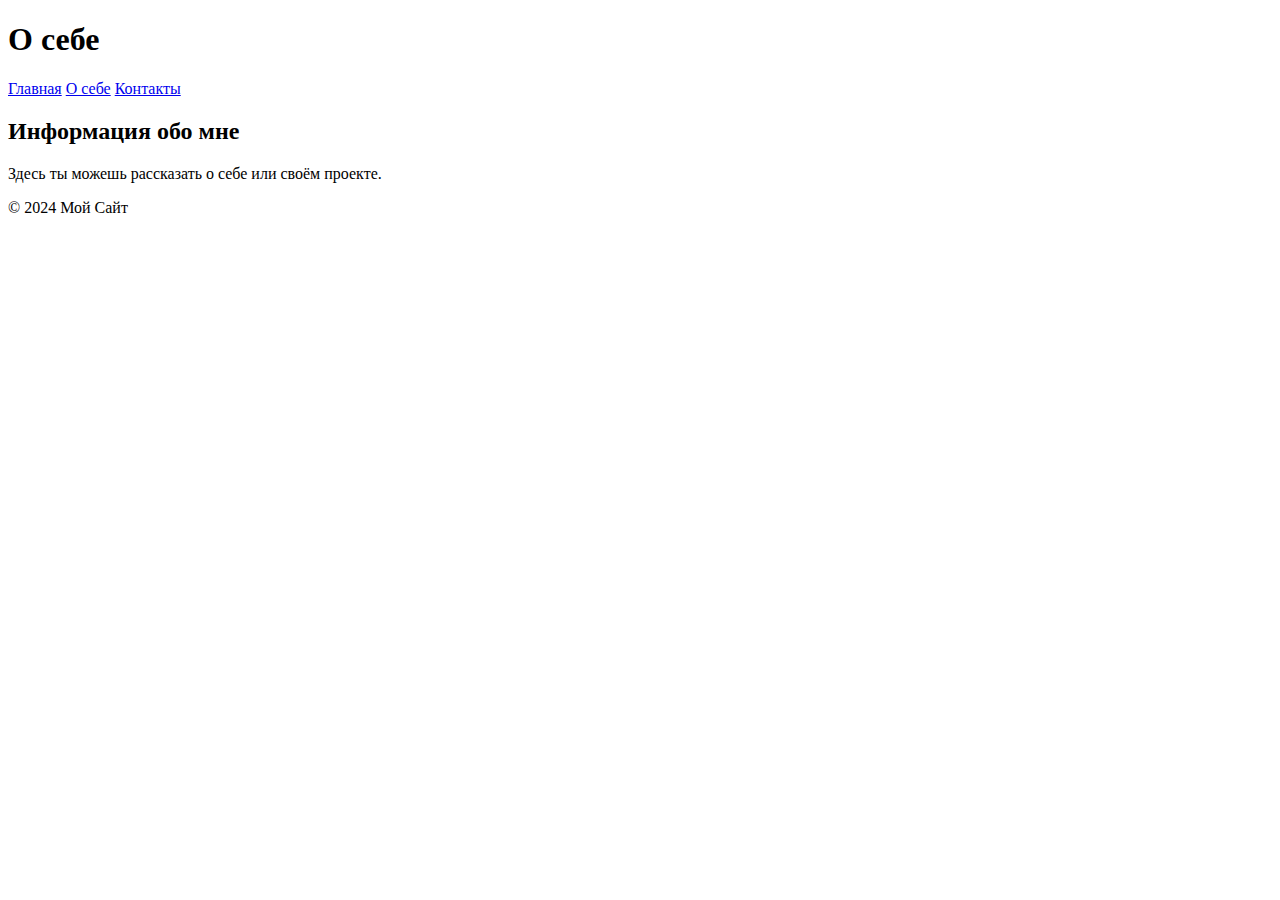
==== about.html @ f3bc4e11 "Add files via upload" ====
<!DOCTYPE html>
<html lang="ru">
<head>
    <meta charset="UTF-8">
    <meta name="viewport" content="width=device-width, initial-scale=1.0">
    <title>О себе</title>
    <link rel="stylesheet" href="css/style.css">
</head>
<body>
    <header>
        <h1>О себе</h1>
        <nav>
            <a href="index.html">Главная</a>
            <a href="about.html">О себе</a>
            <a href="contact.html">Контакты</a>
        </nav>
    </header>
    <main>
        <h2>Информация обо мне</h2>
        <p>Здесь ты можешь рассказать о себе или своём проекте.</p>
    </main>
    <footer>
        <p>&copy; 2024 Мой Сайт</p>
    </footer>
</body>
</html>
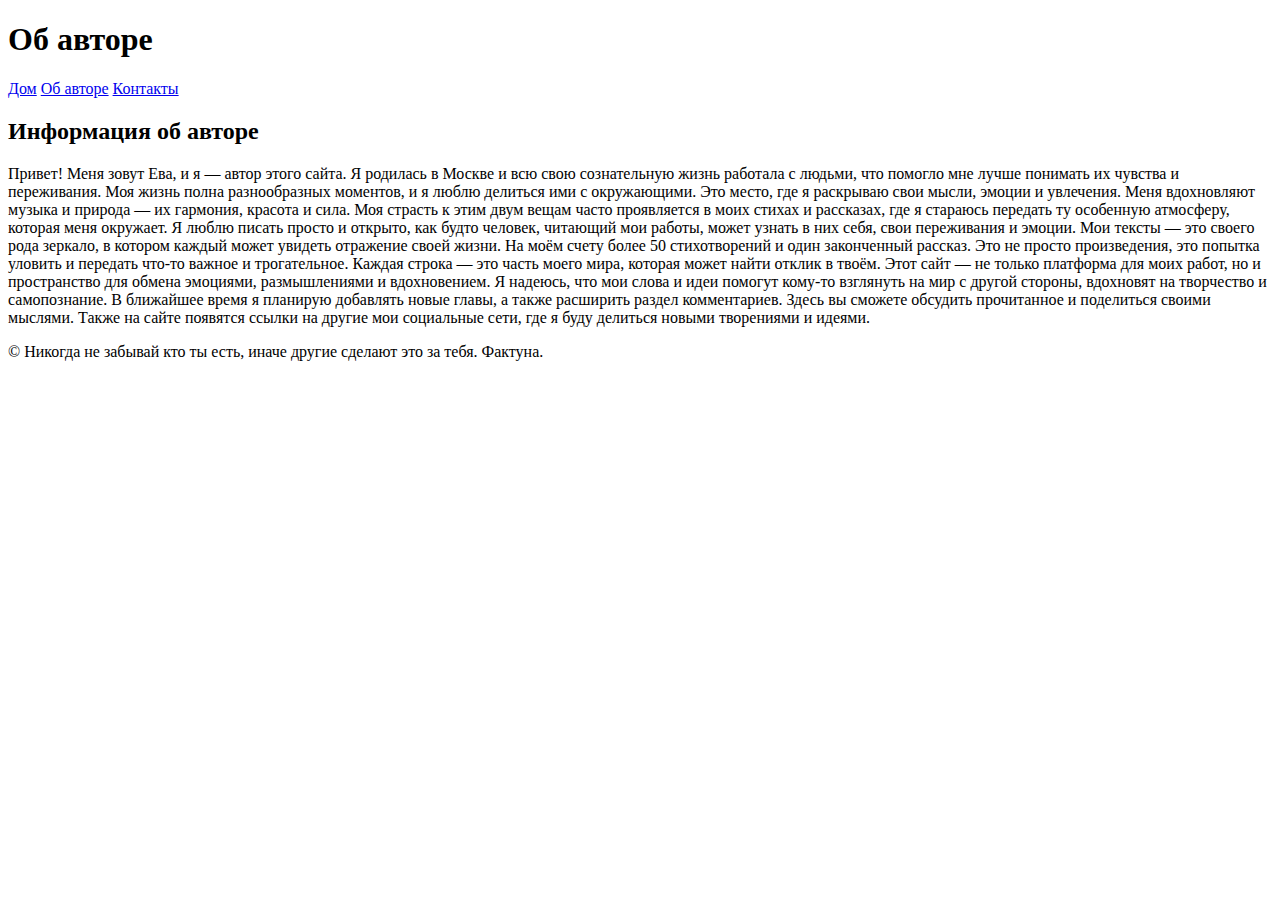
==== commit 9218a5b2: "добавила описание" ====
--- a/about.html
+++ b/about.html
@@ -3,24 +3,32 @@
 <head>
     <meta charset="UTF-8">
     <meta name="viewport" content="width=device-width, initial-scale=1.0">
-    <title>О себе</title>
+    <title>Об авторе</title>
     <link rel="stylesheet" href="css/style.css">
 </head>
 <body>
     <header>
-        <h1>О себе</h1>
+        <h1>Об авторе</h1>
         <nav>
-            <a href="index.html">Главная</a>
-            <a href="about.html">О себе</a>
+            <a href="index.html">Дом</a>
+            <a href="about.html">Об авторе</a>
             <a href="contact.html">Контакты</a>
         </nav>
     </header>
     <main>
-        <h2>Информация обо мне</h2>
-        <p>Здесь ты можешь рассказать о себе или своём проекте.</p>
+        <h2>Информация об авторе</h2>
+        <p>Привет! Меня зовут Ева, и я — автор этого сайта. Я родилась в Москве и всю свою сознательную жизнь работала с людьми, что помогло мне лучше понимать их чувства и переживания. Моя жизнь полна разнообразных моментов, и я люблю делиться ими с окружающими. Это место, где я раскрываю свои мысли, эмоции и увлечения.
+
+Меня вдохновляют музыка и природа — их гармония, красота и сила. Моя страсть к этим двум вещам часто проявляется в моих стихах и рассказах, где я стараюсь передать ту особенную атмосферу, которая меня окружает. Я люблю писать просто и открыто, как будто человек, читающий мои работы, может узнать в них себя, свои переживания и эмоции. Мои тексты — это своего рода зеркало, в котором каждый может увидеть отражение своей жизни.
+
+На моём счету более 50 стихотворений и один законченный рассказ. Это не просто произведения, это попытка уловить и передать что-то важное и трогательное. Каждая строка — это часть моего мира, которая может найти отклик в твоём.
+
+Этот сайт — не только платформа для моих работ, но и пространство для обмена эмоциями, размышлениями и вдохновением. Я надеюсь, что мои слова и идеи помогут кому-то взглянуть на мир с другой стороны, вдохновят на творчество и самопознание.
+
+В ближайшее время я планирую добавлять новые главы, а также расширить раздел комментариев. Здесь вы сможете обсудить прочитанное и поделиться своими мыслями. Также на сайте появятся ссылки на другие мои социальные сети, где я буду делиться новыми творениями и идеями.</p>
     </main>
     <footer>
-        <p>&copy; 2024 Мой Сайт</p>
+        <p>&copy; Никогда не забывай кто ты есть, иначе другие сделают это за тебя. Фактуна.</p>
     </footer>
 </body>
 </html>
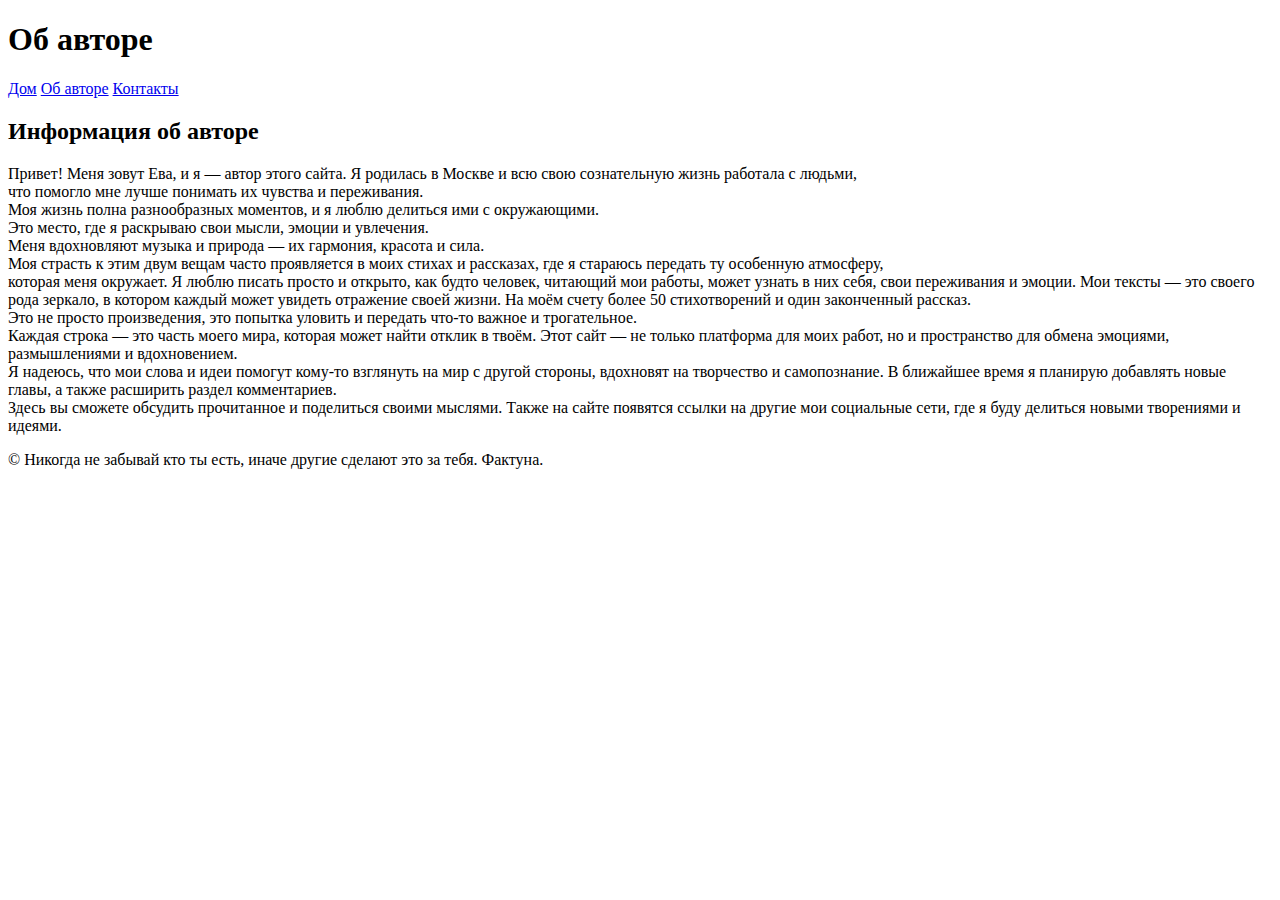
==== commit a4414d64: "Update about.html" ====
--- a/about.html
+++ b/about.html
@@ -17,15 +17,15 @@
     </header>
     <main>
         <h2>Информация об авторе</h2>
-        <p>Привет! Меня зовут Ева, и я — автор этого сайта. Я родилась в Москве и всю свою сознательную жизнь работала с людьми, что помогло мне лучше понимать их чувства и переживания. Моя жизнь полна разнообразных моментов, и я люблю делиться ими с окружающими. Это место, где я раскрываю свои мысли, эмоции и увлечения.
+        <p>Привет! Меня зовут Ева, и я — автор этого сайта. Я родилась в Москве и всю свою сознательную жизнь работала с людьми, <br> что помогло мне лучше понимать их чувства и переживания. <br> Моя жизнь полна разнообразных моментов, и я люблю делиться ими с окружающими. <br> Это место, где я раскрываю свои мысли, эмоции и увлечения.
 
-Меня вдохновляют музыка и природа — их гармония, красота и сила. Моя страсть к этим двум вещам часто проявляется в моих стихах и рассказах, где я стараюсь передать ту особенную атмосферу, которая меня окружает. Я люблю писать просто и открыто, как будто человек, читающий мои работы, может узнать в них себя, свои переживания и эмоции. Мои тексты — это своего рода зеркало, в котором каждый может увидеть отражение своей жизни.
+<br> Меня вдохновляют музыка и природа — их гармония, красота и сила. <br> Моя страсть к этим двум вещам часто проявляется в моих стихах и рассказах, где я стараюсь передать ту особенную атмосферу, <br> которая меня окружает. Я люблю писать просто и открыто, как будто человек, читающий мои работы, может узнать в них себя, свои переживания и эмоции. Мои тексты — это своего рода зеркало, в котором каждый может увидеть отражение своей жизни.
 
-На моём счету более 50 стихотворений и один законченный рассказ. Это не просто произведения, это попытка уловить и передать что-то важное и трогательное. Каждая строка — это часть моего мира, которая может найти отклик в твоём.
+На моём счету более 50 стихотворений и один законченный рассказ. <br> Это не просто произведения, это попытка уловить и передать что-то важное и трогательное. <br> Каждая строка — это часть моего мира, которая может найти отклик в твоём.
 
-Этот сайт — не только платформа для моих работ, но и пространство для обмена эмоциями, размышлениями и вдохновением. Я надеюсь, что мои слова и идеи помогут кому-то взглянуть на мир с другой стороны, вдохновят на творчество и самопознание.
+Этот сайт — не только платформа для моих работ, но и пространство для обмена эмоциями, размышлениями и вдохновением. <br> Я надеюсь, что мои слова и идеи помогут кому-то взглянуть на мир с другой стороны, вдохновят на творчество и самопознание.
 
-В ближайшее время я планирую добавлять новые главы, а также расширить раздел комментариев. Здесь вы сможете обсудить прочитанное и поделиться своими мыслями. Также на сайте появятся ссылки на другие мои социальные сети, где я буду делиться новыми творениями и идеями.</p>
+В ближайшее время я планирую добавлять новые главы, а также расширить раздел комментариев. <br> Здесь вы сможете обсудить прочитанное и поделиться своими мыслями. Также на сайте появятся ссылки на другие мои социальные сети, где я буду делиться новыми творениями и идеями.</p>
     </main>
     <footer>
         <p>&copy; Никогда не забывай кто ты есть, иначе другие сделают это за тебя. Фактуна.</p>
